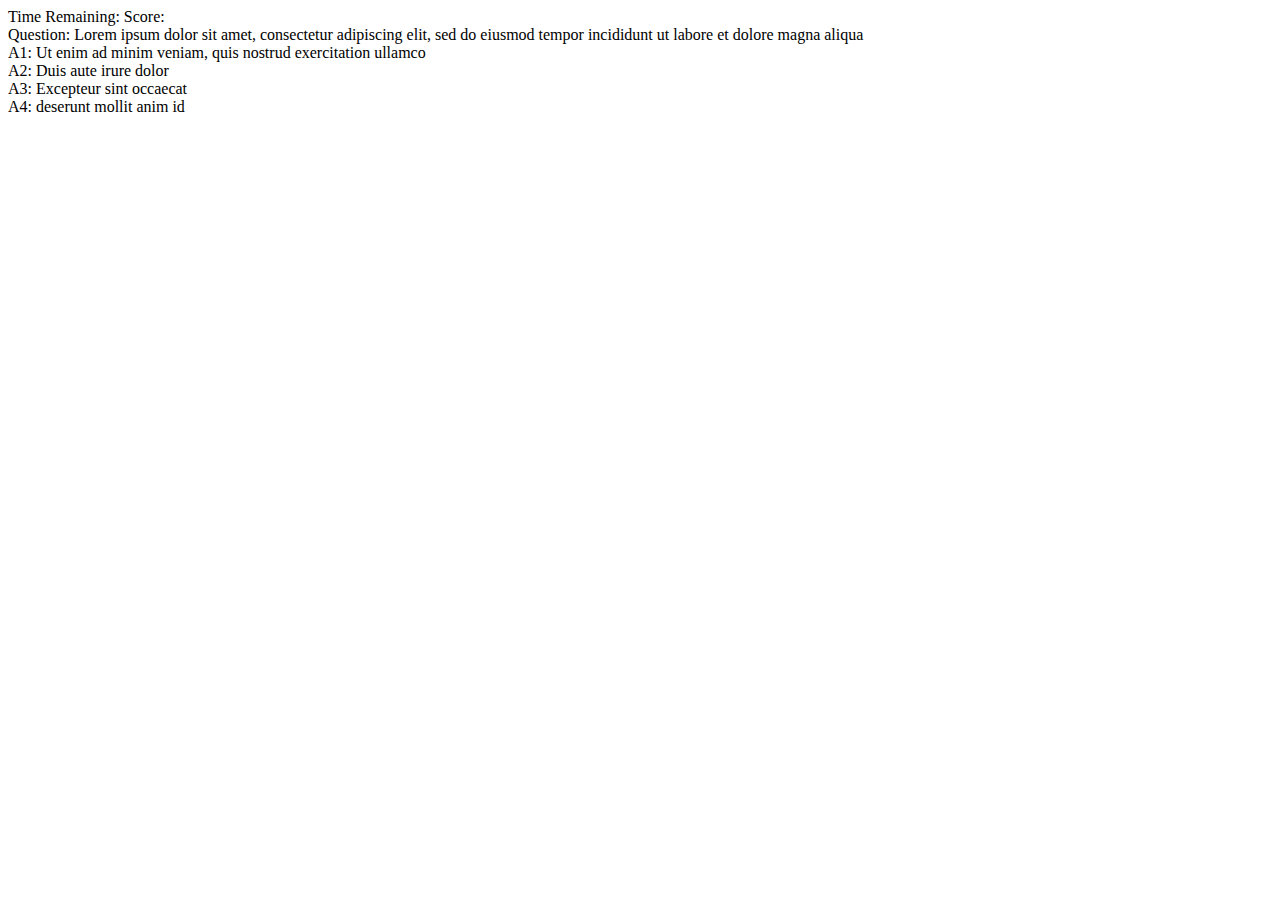
==== question.html @ 15ace5d8 "QuizgameProgress" ====
<!DOCTYPE html>
<html lang="en">

<head>
    <meta charset="UTF-8">
    <meta http-equiv="X-UA-Compatible" content="IE=edge">
    <meta name="viewport" content="width=device-width, initial-scale=1.0">
    <title>Question Page</title>
    <link rel="stylesheets" href="/styles.css">
    <script>
        var countDownTimer;
        var timerInterval;
        var arrayofQuestions = [];
        const maxTime = 5 * 60; //time is in seconds
        function setCountDownTimer() {
            countDownTimer = maxTime;
        }

        //When the person clicks the begin button the timer starts
        //start timer
        let timer = setInterval(updateTimer, 1000) ;
        function updateTimer() {
            countDownTimer = countDownTimer - 1;
        }
        //questions is asked
        function SetupQuestions() {
            console.log ("SetupQuestions started");
            let question1 = {
                id: "quest0",
                question: "To select elements with a specific class: ",
                answer1: " write a semicolon (;) character, followed by the class name.",
                answer2: " write a period (.) character, followed by the class name.",
                answer3: " write a period (.) character",
                answer4: " write a comma (,) character",
                correctAnswer: 2
            };

            let question2 = {
                id:"quest1",
                question:"In Css, a color can be specified by using a predefined color name"
                answer1: "yes",
                answer2: "no",
                answer3: null,
                answer4: null,
                correctAnswer: 1
            };

            arrayofQuestions.push(question1);
            arrayofQuestions.push(question2);

            console.log("SetupQuestions arrayofquestions:", arrayofQuestions);

        }

        function nextQuestion() {

            for(let i = 0; i<arrayofQuestions.length; i++){
                
            }
        }

        function showQuestion(questionindex) {
            let questionSection = document.getElementId('question');
            let newQuestion = document.createElement('div');
            newQuestion.id =arrayofQuestions[questionindex].id;
            newQuestion.innerText = arrayofQuestions[questionindex].question;
            questionSection.appendChild()
        }





        //if question is correct next question
        
        //if question is incorrect time penalty
        //if answer is correct show points and then go to the next question
        //Once all questions have been answered give options
        //Once all questions have been answered give options to save score
        //If user chooses to save score show the scoreboard
    </script>
</head>


<body>
    <div class="welcome">
        <span style="text-align:left">Time Remaining:</span>
        <span style="text-align:right">Score:</span>
    </div>

    <div id="question">
        <div>Question: Lorem ipsum dolor sit amet, consectetur adipiscing elit, sed do eiusmod tempor incididunt ut labore et dolore magna aliqua</div>

        <div id="answer1">A1: Ut enim ad minim veniam, quis nostrud exercitation ullamco</div>

        <div id="answer2">A2: Duis aute irure dolor</div>

        <div id="answer3">A3: Excepteur sint occaecat</div>

        <div id="answer4">A4: deserunt mollit anim id</div>

    </div>
</body>

</html>
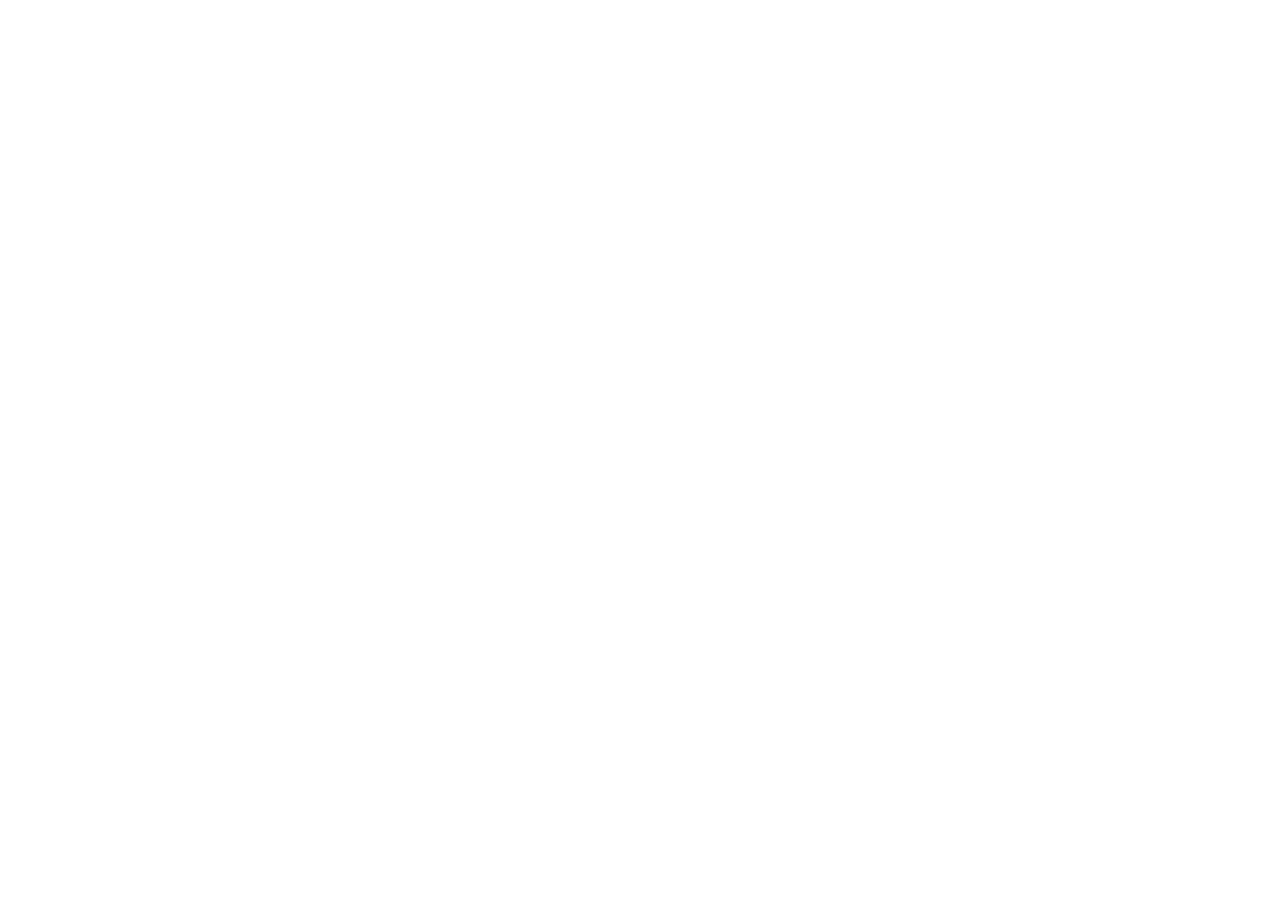
==== commit 8df88ecb: "updates" ====
--- a/question.html
+++ b/question.html
@@ -7,7 +7,8 @@
     <meta name="viewport" content="width=device-width, initial-scale=1.0">
     <title>Question Page</title>
     <link rel="stylesheets" href="/styles.css">
-    <script>
+    <script src="index.js" defer></script>
+    <!--<script>
         var countDownTimer;
         var timerInterval;
         var arrayofQuestions = [];
@@ -78,18 +79,13 @@
         //Once all questions have been answered give options
         //Once all questions have been answered give options to save score
         //If user chooses to save score show the scoreboard
-    </script>
+    </script>-->
 </head>
 
 
 <body>
-    <div class="welcome">
-        <span style="text-align:left">Time Remaining:</span>
-        <span style="text-align:right">Score:</span>
-    </div>
-
-    <div id="question">
-        <div>Question: Lorem ipsum dolor sit amet, consectetur adipiscing elit, sed do eiusmod tempor incididunt ut labore et dolore magna aliqua</div>
+   
+        <!--<div>Question: Lorem ipsum dolor sit amet, consectetur adipiscing elit, sed do eiusmod tempor incididunt ut labore et dolore magna aliqua</div>
 
         <div id="answer1">A1: Ut enim ad minim veniam, quis nostrud exercitation ullamco</div>
 
@@ -97,7 +93,7 @@
 
         <div id="answer3">A3: Excepteur sint occaecat</div>
 
-        <div id="answer4">A4: deserunt mollit anim id</div>
+        <div id="answer4">A4: deserunt mollit anim id</div>-->
 
     </div>
 </body>
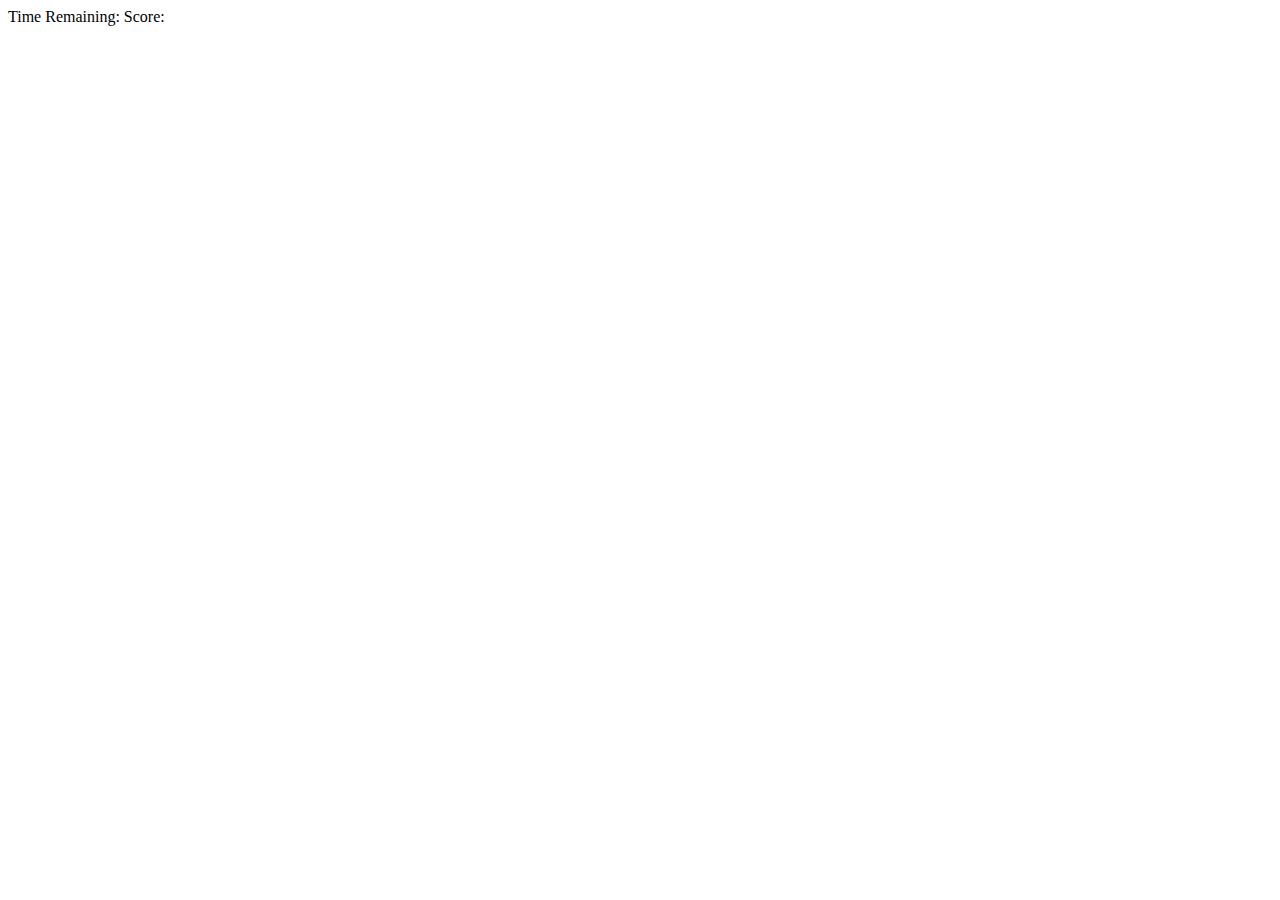
==== commit 5a553fda: "projectUpdate" ====
--- a/question.html
+++ b/question.html
@@ -84,18 +84,24 @@
 
 
 <body>
-   
-        <!--<div>Question: Lorem ipsum dolor sit amet, consectetur adipiscing elit, sed do eiusmod tempor incididunt ut labore et dolore magna aliqua</div>
+    <div class="welcome">
+        <span style="text-align:left">Time Remaining:</span>
+        <span style="text-align:right">Score:</span>
+    </div>
 
-        <div id="answer1">A1: Ut enim ad minim veniam, quis nostrud exercitation ullamco</div>
 
-        <div id="answer2">A2: Duis aute irure dolor</div>
+    <div>
+        <div id="question">
+            <!-- <div>Question: Lorem ipsum dolor sit amet, consectetur adipiscing elit, sed do eiusmod tempor incididunt ut
+                labore et dolore magna aliqua </div>
+            <div id="a">A1: Ut enim ad minim veniam, quis nostrud exercitation ullamco</div>
+            <div id="b">A2: Duis aute irure dolor</div>
+            <div id="c">A3: Excepteur sint occaecat </div>
+            <div id="d">A4: deserunt mollit anim id </div>-->
+        </div>
+    </div>
 
-        <div id="answer3">A3: Excepteur sint occaecat</div>
 
-        <div id="answer4">A4: deserunt mollit anim id</div>-->
-
-    </div>
 </body>
 
 </html>
